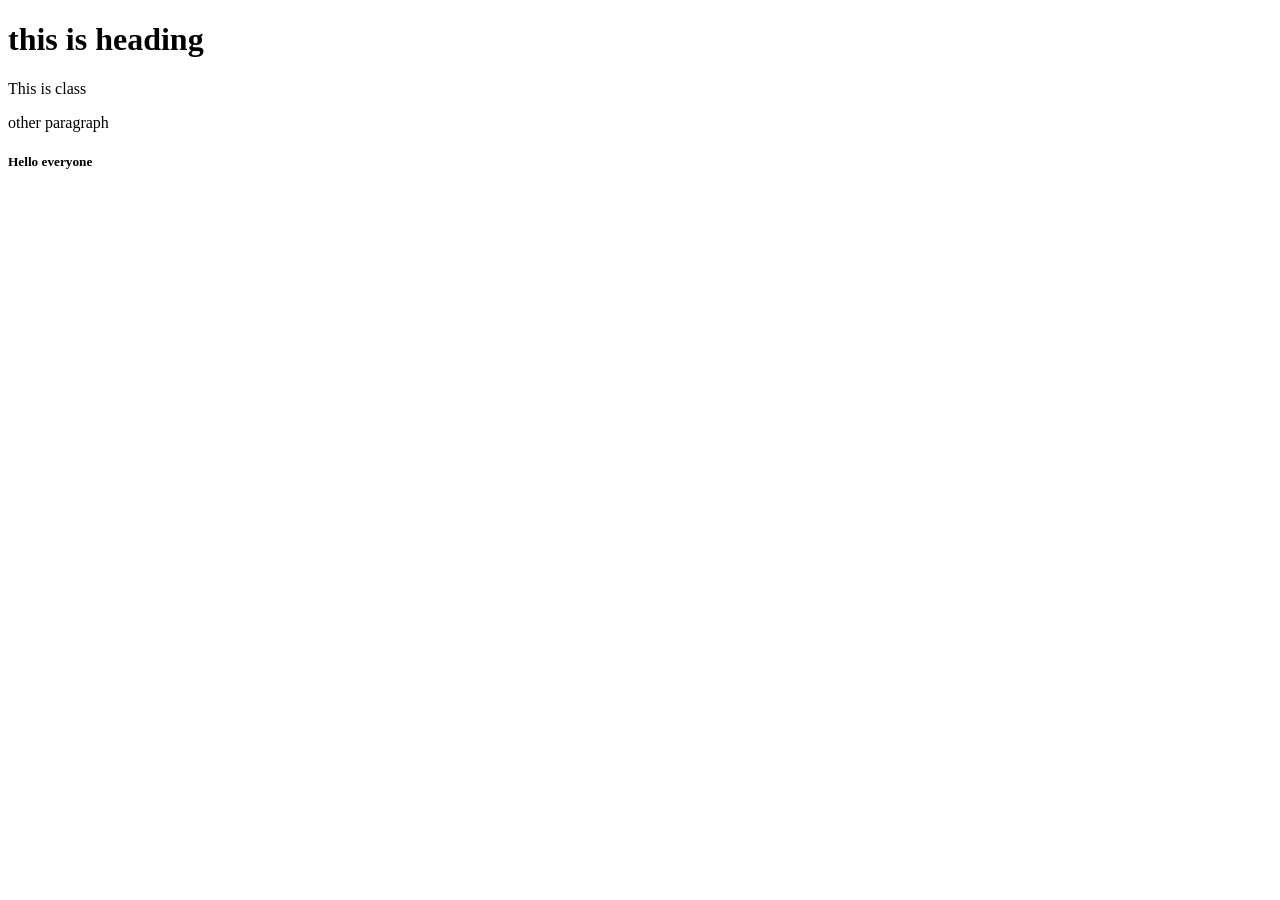
==== ch_13_Dom/1_index.html @ e4c6a393 "dom" ====
<!DOCTYPE html>
<html lang="en">
<head>
    <meta charset="UTF-8">
    <meta name="viewport" content="width=device-width, initial-scale=1.0">
    <title>Document</title>
</head>
<body>
    
    <h1 id="Heading">Hello</h1>

    <p class="para"></p>
    <p class="para"></p>

   <h5>Hello everyone</h5>

    <script src="1_Script.js"></script>
</body>
</html>
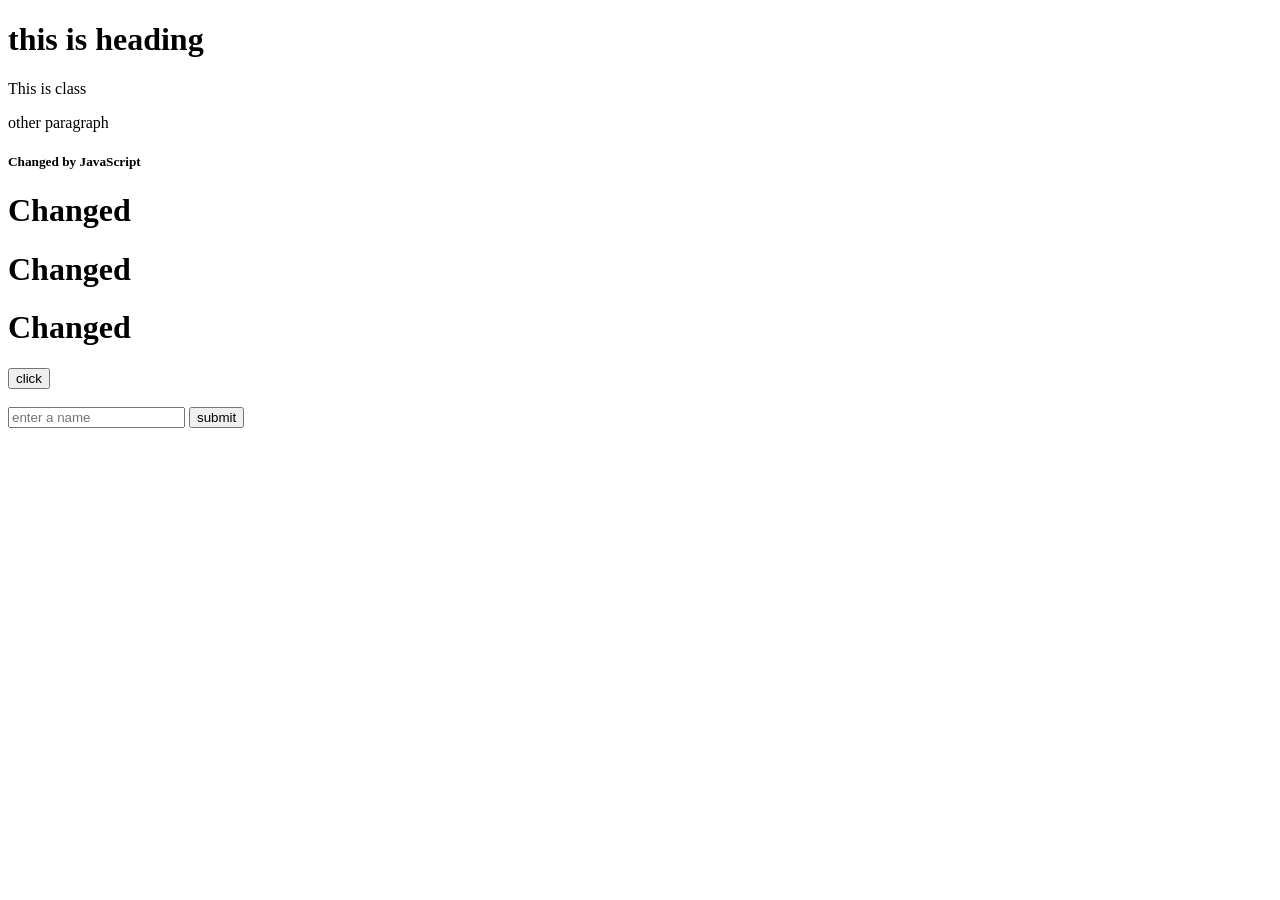
==== commit d67b4323: "queryselectore queryselectorealll" ====
--- a/ch_13_Dom/1_index.html
+++ b/ch_13_Dom/1_index.html
@@ -14,6 +14,19 @@
 
    <h5>Hello everyone</h5>
 
+   <h1 class="title">Heading 1</h1>
+   <h1 class="title">Heading 2</h1>
+   <h1 class="title">Heading 3</h1>
+
+   <button id="click">click</button>
+<br><br>
+   <form  id="form">
+        <input type="text" id="name" placeholder="enter a name">
+        <button type="submit">submit</button>
+
+        <h3 id="result"></h3>
+   </form>
+
     <script src="1_Script.js"></script>
 </body>
 </html>
